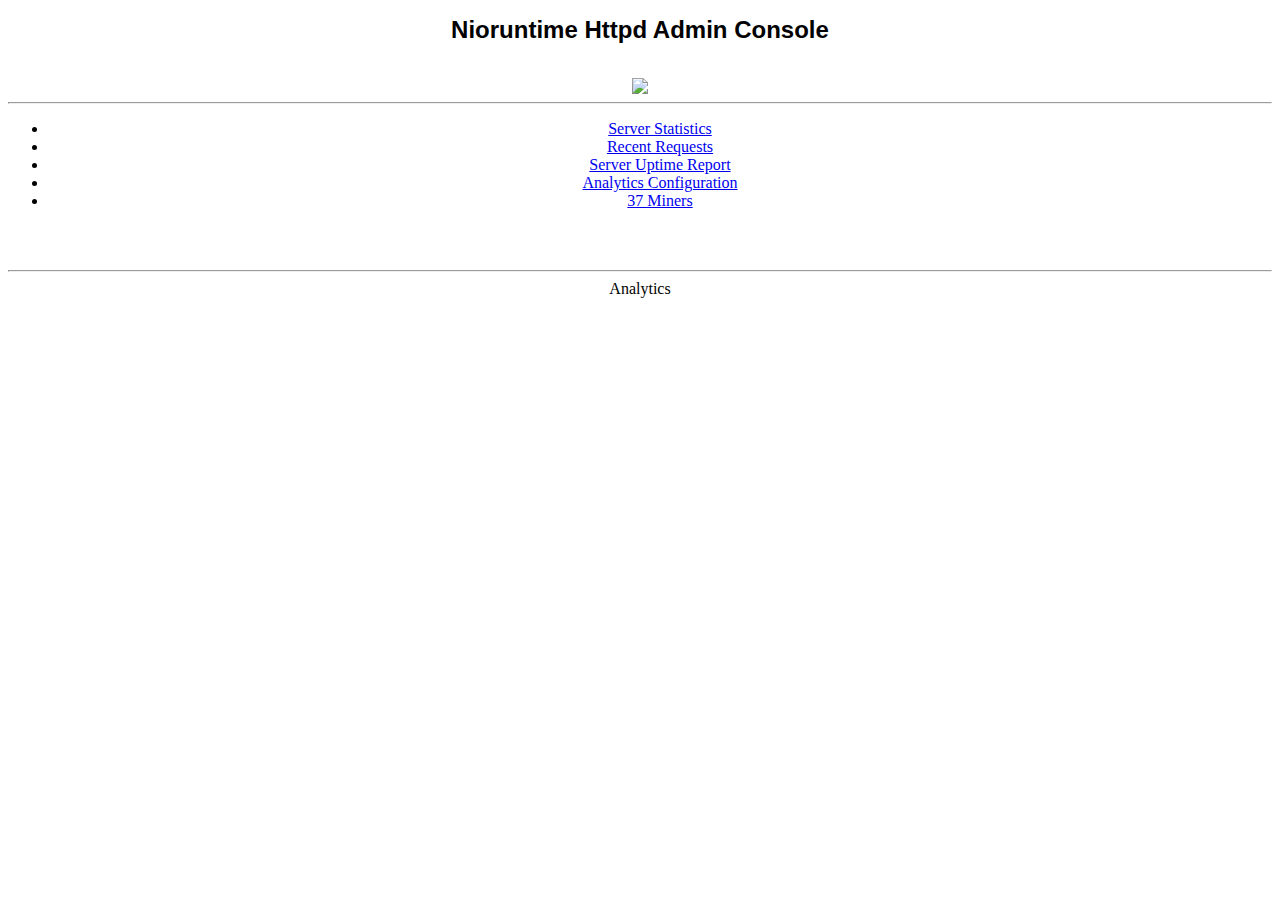
==== http/src/resources/internal/analytics.html @ 5e7b11e3 "admin console" ====
<!DOCTYPE html PUBLIC "-//W3C//DTD XHTML 1.0 Transitional//EN" "http://www.w3.org/TR/xhtml1/DTD/xhtml1-transitional.dtd">
<html xmlns="http://www.w3.org/1999/xhtml">
	<head>
		<title>12</title>
		<meta http-equiv="Content-Type" content="text/html; charset=iso-8859-1" />
		<link rel="stylesheet" href="?styles.css" type="text/css" />
	</head>
	<body>
		<center>
			<h1 style="font-size: x-large; font-family: Arial">Nioruntime Httpd Admin Console</h1>
			<br />
			<div width=700px>
				<img src="?banner.png" />
				<hr />
				<div id="tabs">
  					<ul>
    						<li><a href="?index"><span>Server Statistics</span></a></li>
    						<li><a href="?requests"><span>Recent Requests</span></a></li>
    						<li><a href="?uptime"><span>Server Uptime Report</span></a></li>
    						<li><a href="?analytics"><span>Analytics Configuration</span></a></li>
    						<li>
							<a rel="nofollow" target="_blank" href="http://www.37miners.com/" title="37 Miners">
								<span>37 Miners</span>
							</a>
						</li>
  					</ul>
				</div>
				<br />
				<br />
				<hr />
				Analytics
			</div>
		</center>
	</body>
</html>
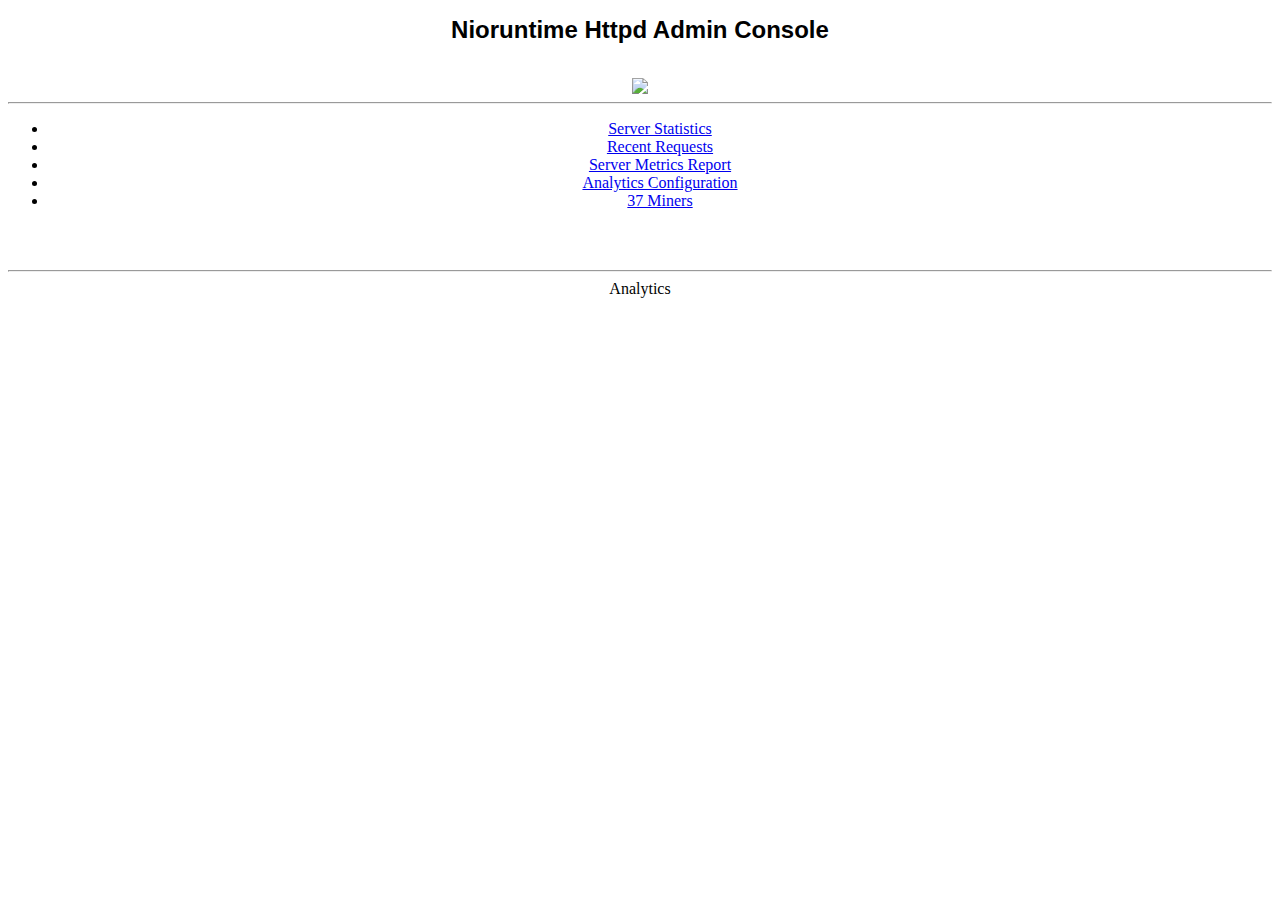
==== commit 93525ab0: "charts" ====
--- a/http/src/resources/internal/analytics.html
+++ b/http/src/resources/internal/analytics.html
@@ -1,35 +1,35 @@
-<!DOCTYPE html PUBLIC "-//W3C//DTD XHTML 1.0 Transitional//EN" "http://www.w3.org/TR/xhtml1/DTD/xhtml1-transitional.dtd">
-<html xmlns="http://www.w3.org/1999/xhtml">
-	<head>
-		<title>12</title>
-		<meta http-equiv="Content-Type" content="text/html; charset=iso-8859-1" />
-		<link rel="stylesheet" href="?styles.css" type="text/css" />
-	</head>
-	<body>
-		<center>
-			<h1 style="font-size: x-large; font-family: Arial">Nioruntime Httpd Admin Console</h1>
-			<br />
-			<div width=700px>
-				<img src="?banner.png" />
-				<hr />
-				<div id="tabs">
-  					<ul>
-    						<li><a href="?index"><span>Server Statistics</span></a></li>
-    						<li><a href="?requests"><span>Recent Requests</span></a></li>
-    						<li><a href="?uptime"><span>Server Uptime Report</span></a></li>
-    						<li><a href="?analytics"><span>Analytics Configuration</span></a></li>
-    						<li>
-							<a rel="nofollow" target="_blank" href="http://www.37miners.com/" title="37 Miners">
-								<span>37 Miners</span>
-							</a>
-						</li>
-  					</ul>
-				</div>
-				<br />
-				<br />
-				<hr />
-				Analytics
-			</div>
-		</center>
-	</body>
-</html>
+<!DOCTYPE html PUBLIC "-//W3C//DTD XHTML 1.0 Transitional//EN" "http://www.w3.org/TR/xhtml1/DTD/xhtml1-transitional.dtd">
+<html xmlns="http://www.w3.org/1999/xhtml">
+	<head>
+		<title>12</title>
+		<meta http-equiv="Content-Type" content="text/html; charset=iso-8859-1" />
+		<link rel="stylesheet" href="?styles.css" type="text/css" />
+	</head>
+	<body>
+		<center>
+			<h1 style="font-size: x-large; font-family: Arial">Nioruntime Httpd Admin Console</h1>
+			<br />
+			<div width=700px>
+				<img src="?banner.png" />
+				<hr />
+				<div id="tabs">
+  					<ul>
+    						<li><a href="?index"><span>Server Statistics</span></a></li>
+    						<li><a href="?requests"><span>Recent Requests</span></a></li>
+    						<li><a href="?uptime"><span>Server Metrics Report</span></a></li>
+    						<li><a href="?analytics"><span>Analytics Configuration</span></a></li>
+    						<li>
+							<a rel="nofollow" target="_blank" href="http://www.37miners.com/" title="37 Miners">
+								<span>37 Miners</span>
+							</a>
+						</li>
+  					</ul>
+				</div>
+				<br />
+				<br />
+				<hr />
+				Analytics
+			</div>
+		</center>
+	</body>
+</html>
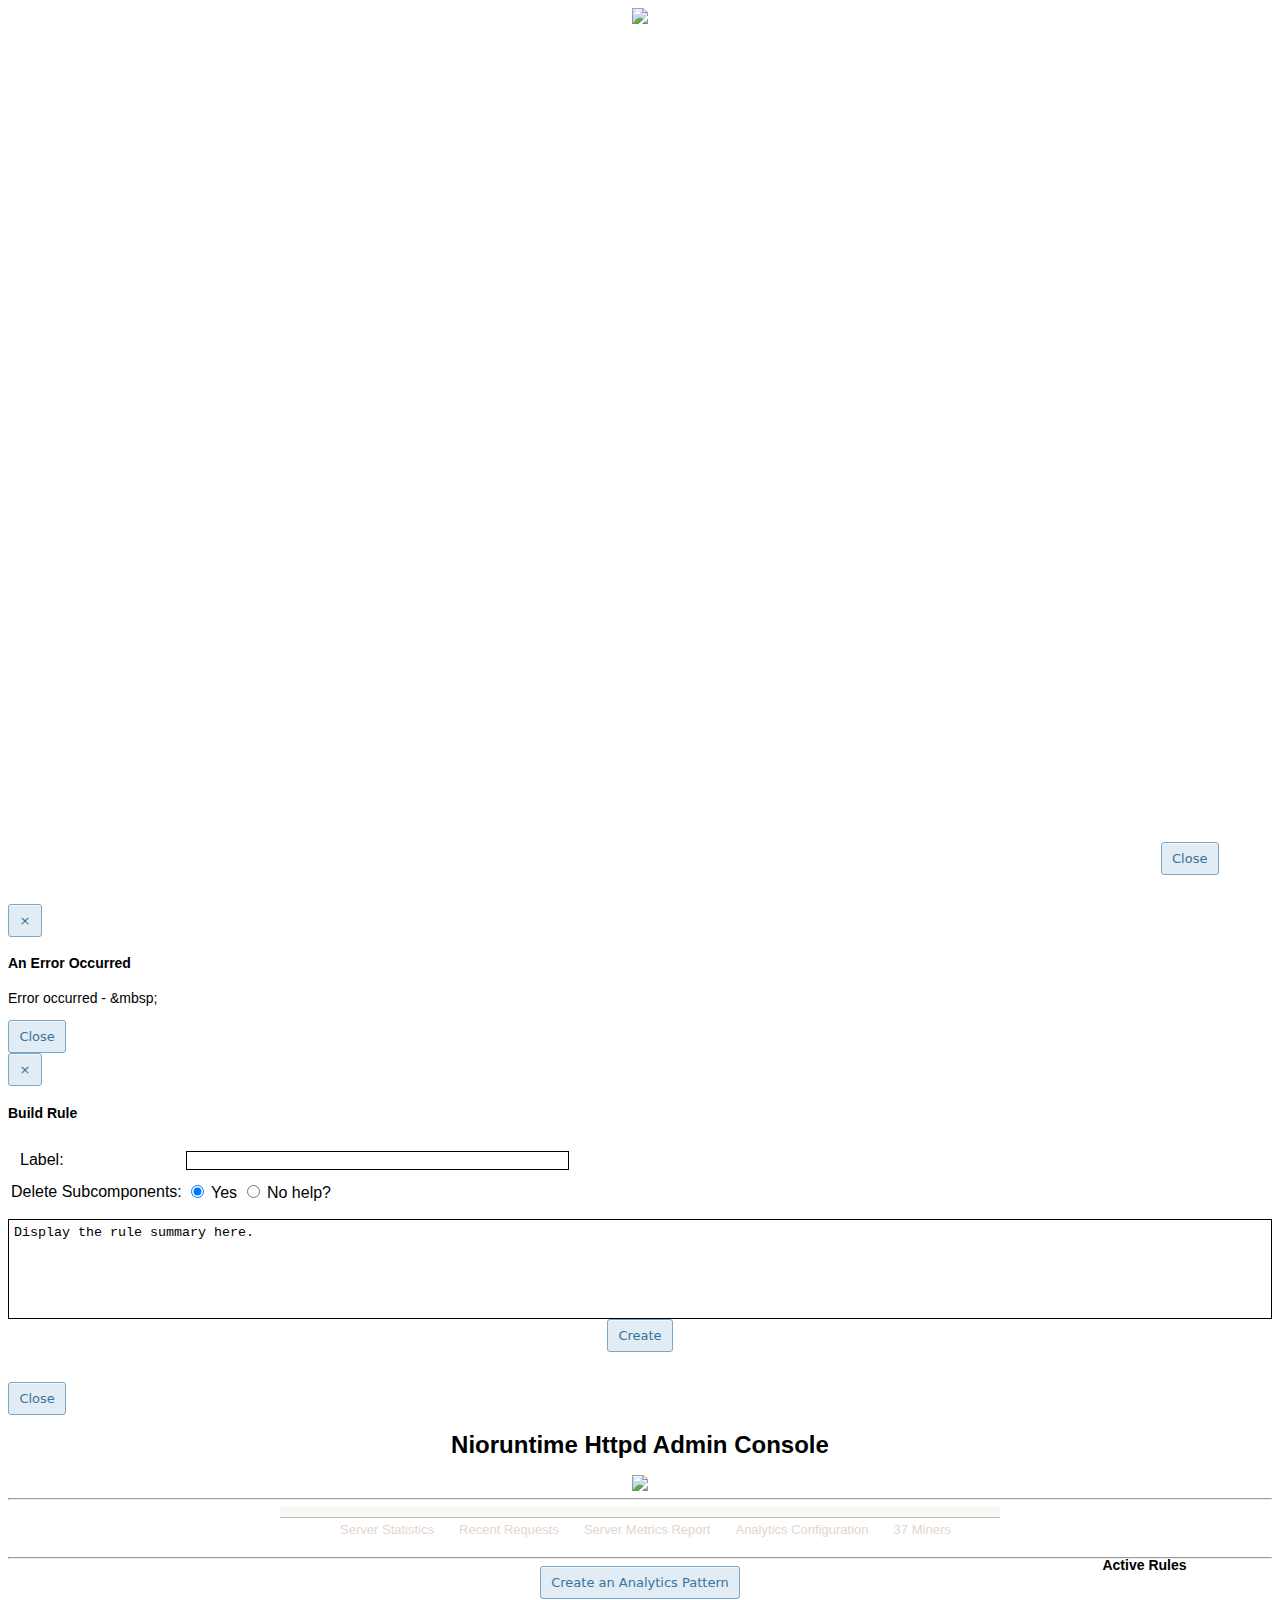
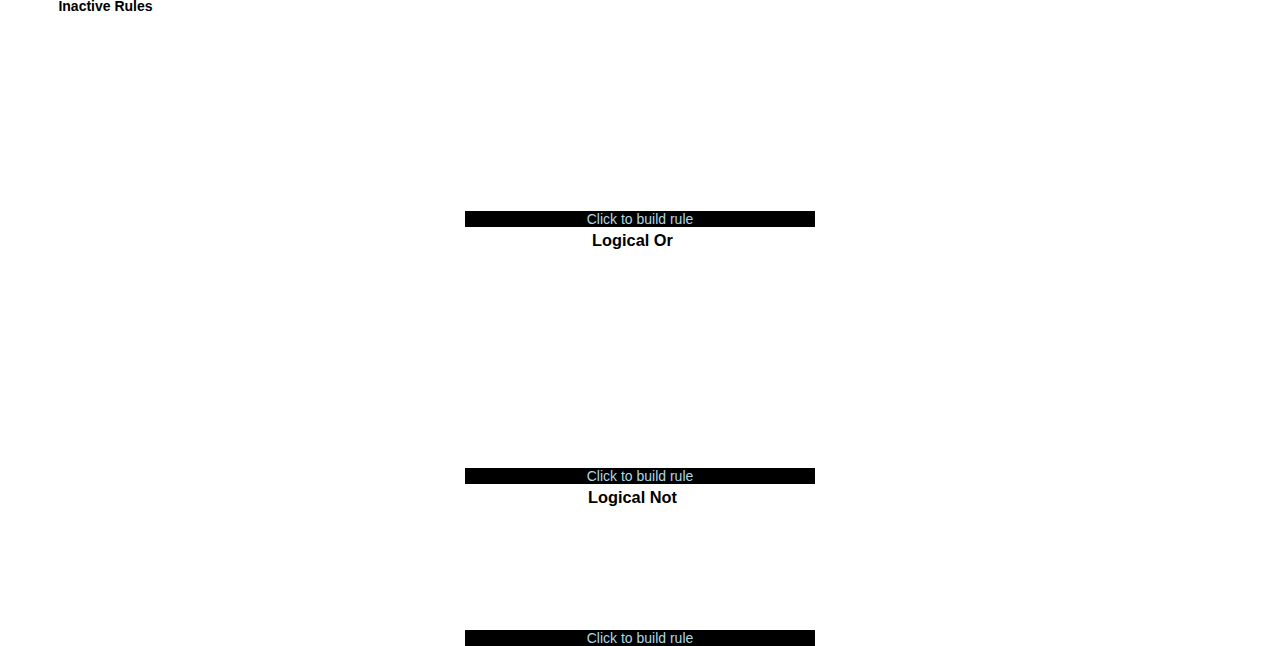
==== commit d8b8abc6: "more charts and csv" ====
--- a/http/src/resources/internal/analytics.html
+++ b/http/src/resources/internal/analytics.html
@@ -1,35 +1,366 @@
-<!DOCTYPE html PUBLIC "-//W3C//DTD XHTML 1.0 Transitional//EN" "http://www.w3.org/TR/xhtml1/DTD/xhtml1-transitional.dtd">
-<html xmlns="http://www.w3.org/1999/xhtml">
-	<head>
-		<title>12</title>
-		<meta http-equiv="Content-Type" content="text/html; charset=iso-8859-1" />
-		<link rel="stylesheet" href="?styles.css" type="text/css" />
-	</head>
-	<body>
-		<center>
-			<h1 style="font-size: x-large; font-family: Arial">Nioruntime Httpd Admin Console</h1>
-			<br />
-			<div width=700px>
-				<img src="?banner.png" />
-				<hr />
-				<div id="tabs">
-  					<ul>
-    						<li><a href="?index"><span>Server Statistics</span></a></li>
-    						<li><a href="?requests"><span>Recent Requests</span></a></li>
-    						<li><a href="?uptime"><span>Server Metrics Report</span></a></li>
-    						<li><a href="?analytics"><span>Analytics Configuration</span></a></li>
-    						<li>
-							<a rel="nofollow" target="_blank" href="http://www.37miners.com/" title="37 Miners">
-								<span>37 Miners</span>
-							</a>
-						</li>
-  					</ul>
+<html lang="en" data-scroll-lock="false"><head><meta http-equiv="Content-Type" content="text/html; charset=UTF-8"><meta http-equiv="X-UA-Compatible" content="IE=edge"><title>Nioruntime Httpd Admin Console</title><meta name="description" content="Draggable is a lightweight, responsive, modern drag and drop JavaScript library – the ideal choice for adding slick native-feeling drag and drop behaviour to your web apps."><meta name="viewport" content="width=device-width,initial-scale=1,viewport-fit=cover"><meta name="format-detection" content="telephone=no"><meta name="theme-color" content="#212529"><meta property="og:type" content="website"><meta property="og:site_name" content="Draggable JS Examples"><meta property="og:title" content=""><meta property="og:description" content="Draggable is a lightweight, responsive, modern drag and drop JavaScript library – the ideal choice for adding slick native-feeling drag and drop behaviour to your web apps."><meta property="og:url" content=""><meta property="twitter:card" content="summary_large_image"><meta property="twitter:site" content="@Shopify"><meta property="twitter:account_id" content="17136315"><meta property="twitter:title" content=""><meta property="twitter:description" content="Draggable is a lightweight, responsive, modern drag and drop JavaScript library – the ideal choice for adding slick native-feeling drag and drop behaviour to your web apps."><meta name="apple-mobile-web-app-capable" content="yes"><meta name="apple-mobile-web-app-status-bar-style" content="black-translucent"><meta name="apple-mobile-web-app-title" content="Draggable"><link rel="stylesheet" href="?examples-app.css"><script src="?examples-runtime.js" defer="defer"></script><script src="?examples-app.js" defer="defer"></script></head><body id="PageMultipleContainers" class="" style="">
+		<div class="MainInterior">
+			<script src="?jsbn"></script>
+			<script src="?jsbn2"></script>
+			<script src="?rules"></script>
+			<script src="?niohttpd"></script>
+			<script src="?chartjs"></script>
+
+			<div class="modal fade" id="spinner_only"><center><img src="?loading"/></center></div>
+			<div class="modal fade" id="graph_full_screen">
+				<div id="fullscreenchartouter" style="background: #FFFFFF; margin: 20px; height: 95%; width: 95%">
+					<div style="width:100%; height:95%;" id="fullscreenchartholder">
+						<center>
+						<div class="chartdiv">
+							<canvas id="fullscreenchartdiv" style="box-sizing: border-box; display: block;" width="1136" height="568">
+							</canvas>
+						</div>
+						</center>
+					</div>
+					<div style="margin-right: 10px; float: right;"><button type="button" class="button-8" onclick="hide_full_screen();">Close</button></div>
 				</div>
-				<br />
-				<br />
-				<hr />
-				Analytics
+
 			</div>
-		</center>
-	</body>
-</html>
+			<div class="modal fade" id="error_modal" role="dialog"><div class="modal-dialog"><div class="modal-content"><div class="modal-header"><button type="button" class="close" data-dismiss="modal">×</button><h4 class="modal-title">An Error Occurred</h4></div><div class="modal-body"><p>Error occurred - <span id="modal_error_text">&amp;mbsp;</span><br></p></div><div class="modal-footer"><button type="button" class="button-8" data-dismiss="modal">Close</button></div></div></div></div><div class="modal fade" id="pattern_input_modal" role="dialog" style="display: none;"><div class="modal-dialog"><div class="modal-content"><div class="modal-header"><button type="button" class="close" data-dismiss="modal">×</button><h4 class="modal-title">Create an Analytics Pattern</h4></div><div class="modal-body"><p></p><form name="pattern_input" id="pattern_input" onsubmit="return!1"><table><tbody><tr><td style="padding: 10px;">Label:</td><td><input class="pattern_input" autocomplete="off" size="55" name="label" id="label"></td></tr><tr><td>Pattern:</td><td><input class="pattern_input" autocomplete="off" size="55" name="regex" id="regex"></td></tr><tr><td>&nbsp;</td><td><a onclick="document.getElementById(&quot;help_info&quot;).style.display=&quot;block&quot;">help?</a><br><button class="button-8" onclick="create_new(document.forms.pattern_input.label.value,document.forms.pattern_input.regex.value)" title="Click here to create an analytics pattern">Create</button></td></tr></tbody></table></form><div id="help_info" style="display:none;">A pattern is a simplified regular expression that the server will search for on each request. It searches the raw HTTP header so an understanding of those headers is needed. An example might be: User-Agent: .*Safari. This will match any requests that contain the string 'User-Agent: ' followed by an indefinite number of characters and the characters 'Safari' following that. See the nioruntime documtation for futher details.</div><br><p></p><div id="pattern_input_error_text" style="color: red; display: none">An error occurred.</div></div><div class="modal-footer"><button type="button" class="button-8" data-dismiss="modal">Close</button></div></div></div></div><div class="modal fade" id="create_rule" role="dialog"><div class="modal-dialog"><div class="modal-content"><div class="modal-header"><button type="button" class="close" data-dismiss="modal">×</button><h4 class="modal-title">Build Rule</h4></div><div class="modal-body"><p></p><form name="confirm_rule" id="confirm_rule" onsubmit="return!1"><table><tbody><tr><td style="padding: 10px;">Label:</td><td><input class="pattern_input" autocomplete="off" size="45" name="label" id="label"></td></tr><tr><td nowrap="nowrap">Delete Subcomponents:</td><td><input type="radio" id="delete_subs" name="delete_subs" value="true" checked="checked"> <label for="delete_subs_yes">Yes</label> <input type="radio" id="delete_subs" name="delete_subs" value="false"> <label for="delete_subs_no">No</label> <a onclick="document.getElementById(&quot;help_info_rule&quot;).style.display=&quot;block&quot;">help?</a></td></tr></tbody></table></form><textarea id="rule_text_area" class="pattern_input rule_text" readonly="readonly">Display the rule summary here.</textarea><div id="help_info_rule" style="display:none;">When you create a rule from other rules/patterns, you can choose to delete the subcomponents by selecting 'Yes'.</div><center><button class="button-8" onclick="create_expr(document.forms.confirm_rule.label.value,rules,document.forms.confirm_rule.delete_subs.value)" title="Click here to create a new rule">Create</button></center><br><p></p><div id="rule_input_error_text" style="color: red; display: none">An error occurred.</div></div><div class="modal-footer"><button type="button" class="button-8" data-dismiss="modal">Close</button></div></div></div></div><div class="modal fade" id="view_rule" role="dialog" style="display: none;"><div class="modal-dialog"><div class="modal-content"><div class="modal-header"><button type="button" class="close" data-dismiss="modal">×</button><h4 id="modal-title" class="modal-title">Rule Info - x</h4></div><div class="modal-body"><p><textarea id="rule_view_text_area" class="pattern_input rule_text" readonly="readonly">Display the rule summary here.</textarea></p><div style="width: 100%; display: flex; justify-content: center;"><u><a href="Javascript:to_line();">Line</a></u>&nbsp;&nbsp;&nbsp; <u><a href="Javascript:to_pie();">Pie</a></u>&nbsp;&nbsp;&nbsp; <u><a href="Javascript:to_bar();">Bar</a></u></div><div style="float: left; margin-top: -20px;"><button class="sec_btn" onclick="download_csv();">Export to CSV</button></div>
+<div style="float: right; margin-top: -20px;">
+	<div class="flexDiv">
+		<button class="sec_btn" onclick="openMulti()">&nbsp;&nbsp;&nbsp;Add Dataset&nbsp;&nbsp;&nbsp;</button>
+		<div class="selectWrapper" style="opacity: 0; pointer-events: none;">
+			<div class="multiSelect" id="view_rule_menu" style="transform: translateX(0px); clip-path: polygon(0px 0px, 100% 0px, 100% 100%, 0% 100%);">
+				<div onclick="var found = false; for(var i=0; i<view_rule_labels.length; i++) { if(view_rule_labels[i] == 'All Requests') found = true; } if(!found) add_data_set('');">All Requests</div>
+			</div>
+		</div>
+	</div>
+</div>
+
+<div id="chartholder">
+	<div class="chartdiv">
+		<canvas id="chartdiv" style="box-sizing: border-box; display: block; height: 284px; width: 568px;" width="1136" height="568">
+		</canvas>
+	</div>
+</div>
+
+<u><a href="#">Real Time</a></u> <u><a href="#">Hourly</a></u> <u><a href="#">Daily</a></u> <u><a href="#">Monthly</a></u>
+<div style="float: right;"><a href="Javascript:full_screen();">Full Screen</a></div>
+						</div>
+						<div class="modal-footer"><button style="float: left" type="button" onclick="delete_rule(viewRule, true);" class="button-8">Delete Rule</button> <button type="button" class="button-8" data-dismiss="modal">Close</button></div></div></div></div><script>var globalRules = new Object();
+</script>
+<style>textarea {
+  resize: none;
+}
+
+:root {
+  --bgColor: #e1ecf4;
+  --txtColor: #ffffff;
+  --borColor: rgba(0, 0, 0, 0);
+  --sizeVar: 8px;
+  --textPrimary: #4b4760;
+  --textSecondary: #7f7989;
+  --borderColor: #cccccc;
+}
+body {
+  font-family: "Roboto", sans-serif;
+  font-weight: 400;
+  font-size: calc(var(--sizeVar) * 1.75);
+}
+.flexDiv {
+  display: flex;
+  flex-direction: column;
+  align-items: flex-start;
+  width: fit-content;
+  margin: 0px;
+}
+.selectWrapper {
+  width: 100%;
+  position: relative;
+  opacity: 0;
+  pointer-events: none;
+  transition: opacity 100ms linear 0s;
+  filter: drop-shadow(0 6px 26px rgba(0, 0, 0, 0.24));
+  padding-top: calc(var(--sizeVar) / 2);
+}
+.multiSelect {
+  max-height: 300px;
+  overflow-y: scroll;
+  clip-path: polygon(0 0, 100% 0, 100% 100%, 0% 100%);
+  border: 1px solid var(--borderColor);
+  box-sizing: border-box;
+  border-radius: calc(var(--sizeVar) / 2);
+  position: absolute;
+  width: auto;
+  left: 0;
+  right: 0;
+  background: #ffffff;
+  transition: transform 300ms ease-in-out 0s, clip-path 300ms ease-in-out 0s;
+  -webkit-user-select: none;  
+  -moz-user-select: none;    
+  -ms-user-select: none;      
+  user-select: none;
+}
+.multiSelect div {
+  color: var(--textPrimary);
+  padding: 16px;
+  width: auto;
+  cursor: pointer;
+}
+.multiSelect div:hover {
+  background-color: #f6f6f6;
+}
+.bottomBorder {
+  border-bottom: 1px solid var(--borderColor);
+}
+.topBorder {
+  border-top: 1px solid var(--borderColor);
+}
+.iconDiv {
+  display: flex;
+  align-items: center;
+  justify-content: space-between;
+}
+.noSpace {
+  justify-content: flex-start;
+  gap: 6px;
+}
+.titleDiv {
+  pointer-events: none;
+  font-weight: 700;
+}
+.justHover i {
+  opacity: 0;
+}
+.justHover:hover i {
+  opacity: 1;
+}
+.multiSelect .placeholder {
+  color: var(--textSecondary);
+  font-style: italic;
+}
+.multiSelect .narrow {
+  padding-top: 10px;
+  padding-bottom: 10px;
+}
+.multiSelect i {
+  color: var(--textSecondary);
+}
+.multiSelect {
+  transform: translateX(100%);
+  clip-path: polygon(0 0, 0 0, 0 100%, 0% 100%);
+}
+.multiSelect:nth-of-type(1) {
+  transform: translateX(0);
+  clip-path: polygon(0 0, 100% 0, 100% 100%, 0% 100%);
+}
+.sec_btn {
+  --bgColor: #869cff;
+}
+button {
+  background-color: #e1ecf4;
+  border-radius: 3px;
+  border: 1px solid #7aa7c7;
+  box-shadow: rgba(255, 255, 255, .7) 0 1px 0 0 inset;
+  box-sizing: border-box;
+  color: #39739d;
+  cursor: pointer;
+  display: inline-block;
+  font-family: -apple-system,system-ui,"Segoe UI","Liberation Sans",sans-serif;
+  font-size: 13px;
+  font-weight: 400;
+  line-height: 1.15385;
+  margin: 0;
+  outline: none;
+  padding: 8px .8em;
+  position: relative;
+  text-align: center;
+  text-decoration: none;
+  user-select: none;
+  -webkit-user-select: none;
+  touch-action: manipulation;
+  vertical-align: baseline;
+  white-space: nowrap;
+}
+button:focus {
+  --borColor: rgba(0, 0, 0, 0.4);
+}
+button:hover {
+  --bgColor: #1fcc9e;
+}
+.sec_btn:hover {
+  --bgColor: #6279e7;
+}
+.tri_btn:hover {
+  --bgColor: #f8f7f8;
+}
+button:active {
+  --bgColor: #1db284;
+}
+.sec_btn:active {
+  --bgColor: #5468c7;
+}
+.tri_btn:active {
+  --bgColor: #e7e7e7;
+}
+
+
+
+.pattern_input {
+	color: #000000;
+	background: #ffffff;
+	border: 1px solid;
+}
+
+.rule_text {
+	width: 100%;
+	padding: 5px;
+	height: 100px;
+}
+
+
+/* CSS */
+.button-8 {
+  background-color: #e1ecf4;
+  border-radius: 3px;
+  border: 1px solid #7aa7c7;
+  box-shadow: rgba(255, 255, 255, .7) 0 1px 0 0 inset;
+  box-sizing: border-box;
+  color: #39739d;
+  cursor: pointer;
+  display: inline-block;
+  font-family: -apple-system,system-ui,"Segoe UI","Liberation Sans",sans-serif;
+  font-size: 13px;
+  font-weight: 400;
+  line-height: 1.15385;
+  margin: 0;
+  outline: none;
+  padding: 8px .8em;
+  position: relative;
+  text-align: center;
+  text-decoration: none;
+  user-select: none;
+  -webkit-user-select: none;
+  touch-action: manipulation;
+  vertical-align: baseline;
+  white-space: nowrap;
+}
+
+.button-8:hover,
+.button-8:focus {
+  background-color: #b3d3ea;
+  color: #2c5777;
+}
+
+.button-8:focus {
+  box-shadow: 0 0 0 4px rgba(0, 149, 255, .15);
+}
+
+.button-8:active {
+  background-color: #a0c7e4;
+  box-shadow: none;
+  color: #2c5777;
+}
+
+/* CSS */
+.button-30 {
+  align-items: center;
+  appearance: none;
+  background-color: #FCFCFD;
+  border-radius: 4px;
+  border-width: 0;
+  box-shadow: rgba(45, 35, 66, 0.4) 0 2px 4px,rgba(45, 35, 66, 0.3) 0 7px 13px -3px,#D6D6E7 0 -3px 0 inset;
+  box-sizing: border-box;
+  color: #36395A;
+  cursor: pointer;
+  display: inline-flex;
+  font-family: "JetBrains Mono",monospace;
+  height: 48px;
+  justify-content: center;
+  line-height: 1;
+  list-style: none;
+  overflow: hidden;
+  padding-left: 16px;
+  padding-right: 16px;
+  position: relative;
+  text-align: left;
+  text-decoration: none;
+  transition: box-shadow .15s,transform .15s;
+  user-select: none;
+  -webkit-user-select: none;
+  touch-action: manipulation;
+  white-space: nowrap;
+  will-change: box-shadow,transform;
+  font-size: 18px;
+}
+
+.button-30:focus {
+  box-shadow: #D6D6E7 0 0 0 1.5px inset, rgba(45, 35, 66, 0.4) 0 2px 4px, rgba(45, 35, 66, 0.3) 0 7px 13px -3px, #D6D6E7 0 -3px 0 inset;
+}
+
+.button-30:hover {
+  box-shadow: rgba(45, 35, 66, 0.4) 0 4px 8px, rgba(45, 35, 66, 0.3) 0 7px 13px -3px, #D6D6E7 0 -3px 0 inset;
+  transform: translateY(-2px);
+}
+
+.button-30:active {
+  box-shadow: #D6D6E7 0 3px 7px inset;
+  transform: translateY(2px);
+}
+
+#tabs {
+        width:720px;
+        background:#F9F7F3;
+        font-size:93%;
+        line-height:normal;
+        margin: 0 auto;
+        border-bottom:1px solid #C2BDAE;
+}
+
+#tabs ul {
+        margin:0;
+        padding:10px 10px 0 50px;
+        list-style:none;
+        }
+
+#tabs li {
+        display:inline;
+        margin:0;
+        padding:0;
+        }
+
+#tabs a {
+        float:left;
+        background:url("?tableft.gif") no-repeat left top;
+        margin:0;
+        padding:0 0 0 4px;
+        text-decoration:none;
+        }
+
+#tabs a span {
+        float:left;
+        display:block;
+        background:url("?tabright.gif") no-repeat right top;
+        padding:5px 15px 4px 6px;
+        color:#E4D6CD;
+        }
+
+/* Commented Backslash Hack hides rule from IE5-Mac \*/
+#tabs a span {float:none;}
+
+/* End IE5-Mac hack */
+#tabs a:hover span {
+        color:#FFF;
+        }
+
+#tabs a:hover {
+        background-position:0% -42px;
+        }
+
+#tabs a:hover span {
+        background-position:100% -42px;
+}</style><link rel="stylesheet" href="?bootstrap.min.css"><script src="?jquery.min.js"></script><script src="?bootstrap.min.js"></script><center><h1 style="font-size: x-large; font-family: Arial; font-weight: bold;">Nioruntime Httpd Admin Console</h1><img src="?banner.png"></center><hr><div id="tabs"><ul><li><a href="?index"><span>Server Statistics</span></a></li><li><a href="?requests"><span>Recent Requests</span></a></li><li><a href="?uptime"><span>Server Metrics Report</span></a></li><li><a href="?analytics"><span>Analytics Configuration</span></a></li><li><a rel="nofollow" target="_blank" href="http://www.37miners.com/" title="37 Miners"><span>37 Miners</span></a></li></ul></div><br><br><hr><center><button class="button-8" onclick="do_modal()" title="Click here to create an analytics pattern">Create an Analytics Pattern</button></center><div class="padded_center"><section id="MultipleContainers" class="MultipleContainers"><div style="width: 100%; min-width: 820px;"><article id="ContainerInactive" class="StackedListWrapper StackedListWrapper--sizeMedium StackedListWrapper--hasScrollIndicator Container" style="width: 225px; float: left; height: 666px;"><header class="StackedListHeader" style="margin-left: -15px; width: 225px;"><center><h4 class="Heading Heading--size4 Heading--colorWhite">Inactive Rules</h4></center></header><ul id="ulinactive" class="StackedList StackedList--hasScroll" style="margin-left: -15px; margin-bottom: 0px; width: 225px; height: 570px;" tabindex="0"></ul></article><center><div style="height: 232px; margin-bottom: 40px;"><article id="ContainerAnd" class="StackedListWrapper StackedListWrapper--sizeMedium StackedListWrapper--hasScrollIndicator Container" style="width: 350px; height: 232px;"><header class="StackedListHeader" style="width: 350px; margin-left: -15px; height: 40px;"><center><h3 class="Heading Heading--size5 Heading--colorWhite" style="height: 40px; margin-top: -20px;">Logical And</h3></center></header><ul id="uland" class="StackedList StackedList--hasScroll" style="margin-left: -15px; margin-bottom: 0px; height: 190px; width: 350px;" tabindex="0"></ul></article><center><div style="background: #000000; width: 350px; cursor: pointer;"><a style="color: lightblue" onclick="do_and_rule()">Click to build rule</a></div></center></div><div style="height: 237px; margin-bottom: 40px;"><article id="ContainerOr" class="StackedListWrapper StackedListWrapper--sizeMedium StackedListWrapper--hasScrollIndicator Container" style="width: 350px; height: 237px;"><header class="StackedListHeader" style="width: 350px; margin-left: -15px; height: 40px;"><center><h3 class="Heading Heading--size5 Heading--colorWhite" style="height: 40px; margin-top: -20px;">Logical Or</h3></center></header><ul id="ulor" class="StackedList StackedList--hasScroll" style="margin-left: -15px; margin-bottom: 0px; height: 195px; width: 350px;" tabindex="0"></ul></article><center><div style="background: #000000; width: 350px; cursor: pointer;"><a style="color: lightblue" onclick="do_or_rule()">Click to build rule</a></div></center></div><div style="height: 147px; margin-top: 10px;"><article id="ContainerNot" class="StackedListWrapper StackedListWrapper--sizeMedium StackedListWrapper--hasScrollIndicator Container" style="width: 350px; height: 142px;"><header class="StackedListHeader" style="width: 350px; margin-left: -15px; height: 40px;"><center><h3 class="Heading Heading--size5 Heading--colorWhite" style="height: 40px; margin-top: -20px;">Logical Not</h3></center></header><ul id="ulnot" class="StackedList StackedList--hasScroll" style="margin-left: -15px; margin-bottom: 0px; height: 100px; width: 350px;" tabindex="0"></ul></article><center><div style="background: #000000; width: 350px; cursor: pointer;"><a style="color: lightblue" onclick="do_not_rule()">Click to build rule</a></div></center></div></center><article id="ContainerTwo2" class="StackedListWrapper StackedListWrapper--sizeMedium StackedListWrapper--hasScrollIndicator Container" style="width: 225px; float: right; height: 666px; margin-top: -697px;"><header class="StackedListHeader" style="margin-left: -15px; width: 225px;"><center><h4 class="Heading Heading--size4 Heading--colorWhite">Active Rules</h4></center></header><ul id="ulactive" class="StackedList StackedList--hasScroll" style="margin-left: -15px; margin-bottom: 0px; width: 225px; height: 570px;" tabindex="0"></ul></article></div></section></div></div>
+<div class="GridOverlay GridOverlay--isHidden"></div><div id="draggable-live-region" aria-relevant="additions" aria-atomic="true" aria-live="assertive" role="log" style="position: fixed; width: 1px; height: 1px; top: -1px; overflow: hidden;"></div>
+	<script>
+		document.body.onload = function(evt) {
+			get_all_rules();
+		};
+	</script>
+
+	</body></html>
